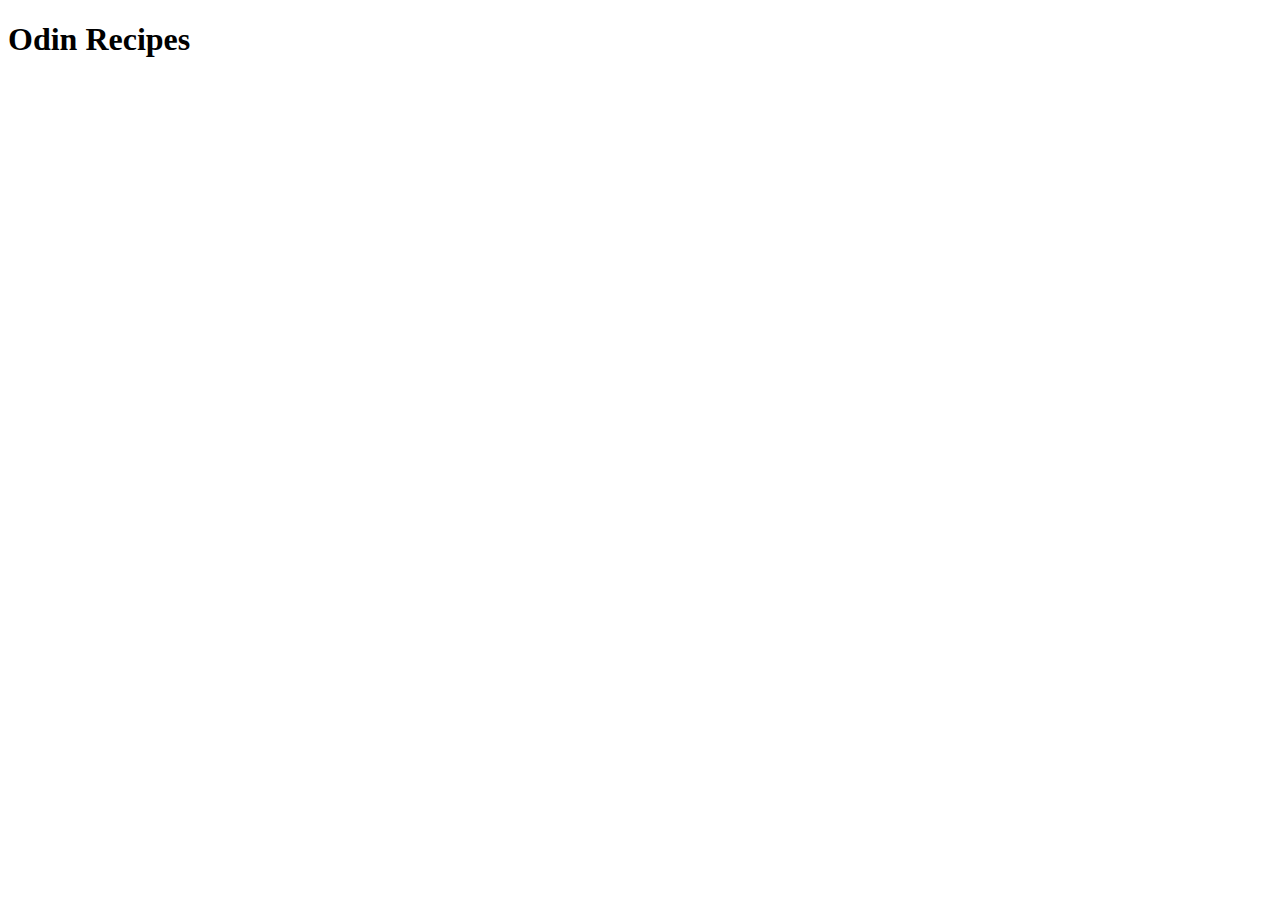
==== index.html @ f0be1fde "Add index.html" ====
<!DOCTYPE html>
<html lang="en">
<head>
    <meta charset="UTF-8">
    <meta http-equiv="X-UA-Compatible" content="IE=edge">
    <meta name="viewport" content="width=device-width, initial-scale=1.0">
    <title>Odin Recipes</title>
</head>
<body>
    <h1>Odin Recipes</h1>
</body>
</html>
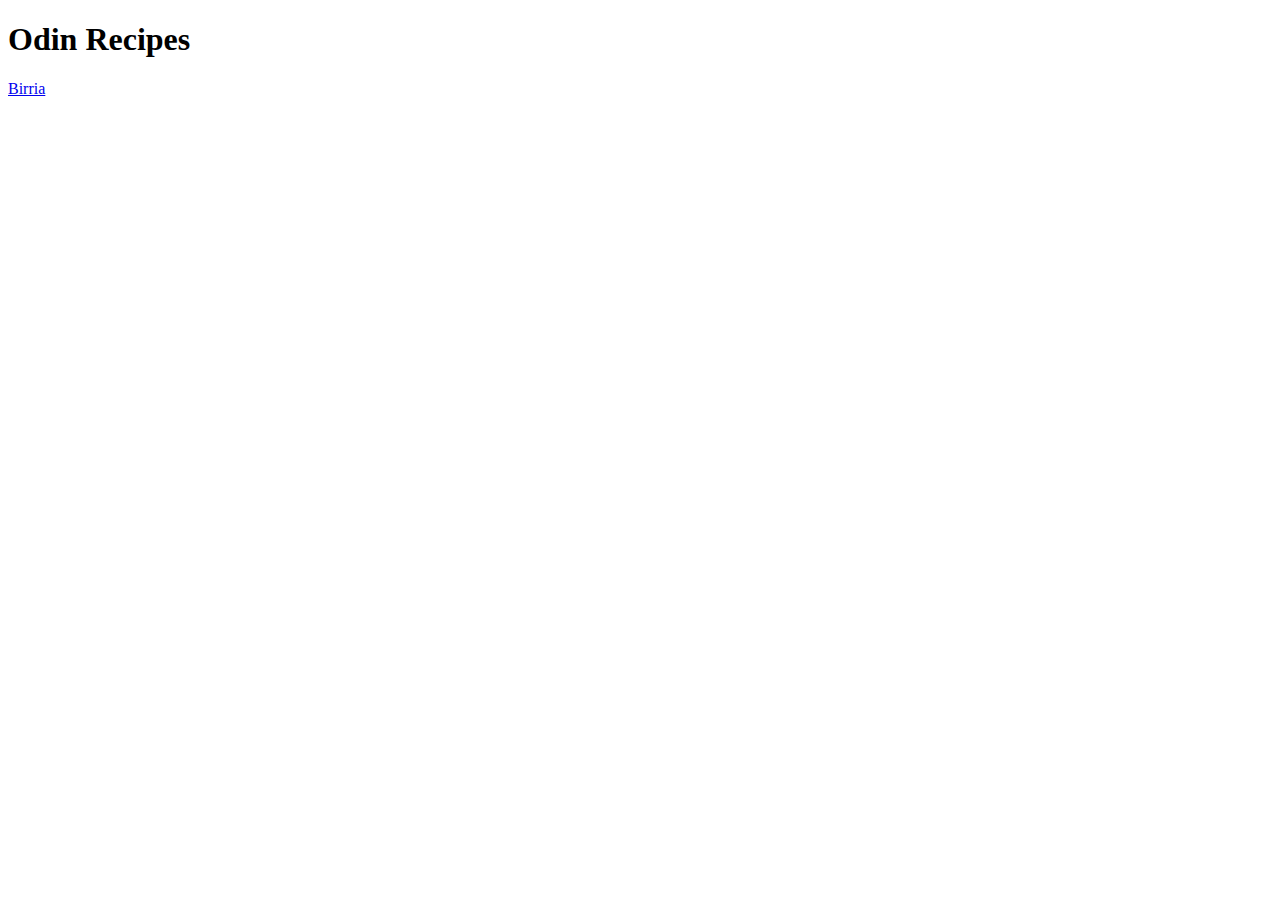
==== commit b121d92f: "Add Ingredients Add recipe steps" ====
--- a/index.html
+++ b/index.html
@@ -8,5 +8,6 @@
 </head>
 <body>
     <h1>Odin Recipes</h1>
+    <a href="recipes/birria.html">Birria</a>
 </body>
 </html>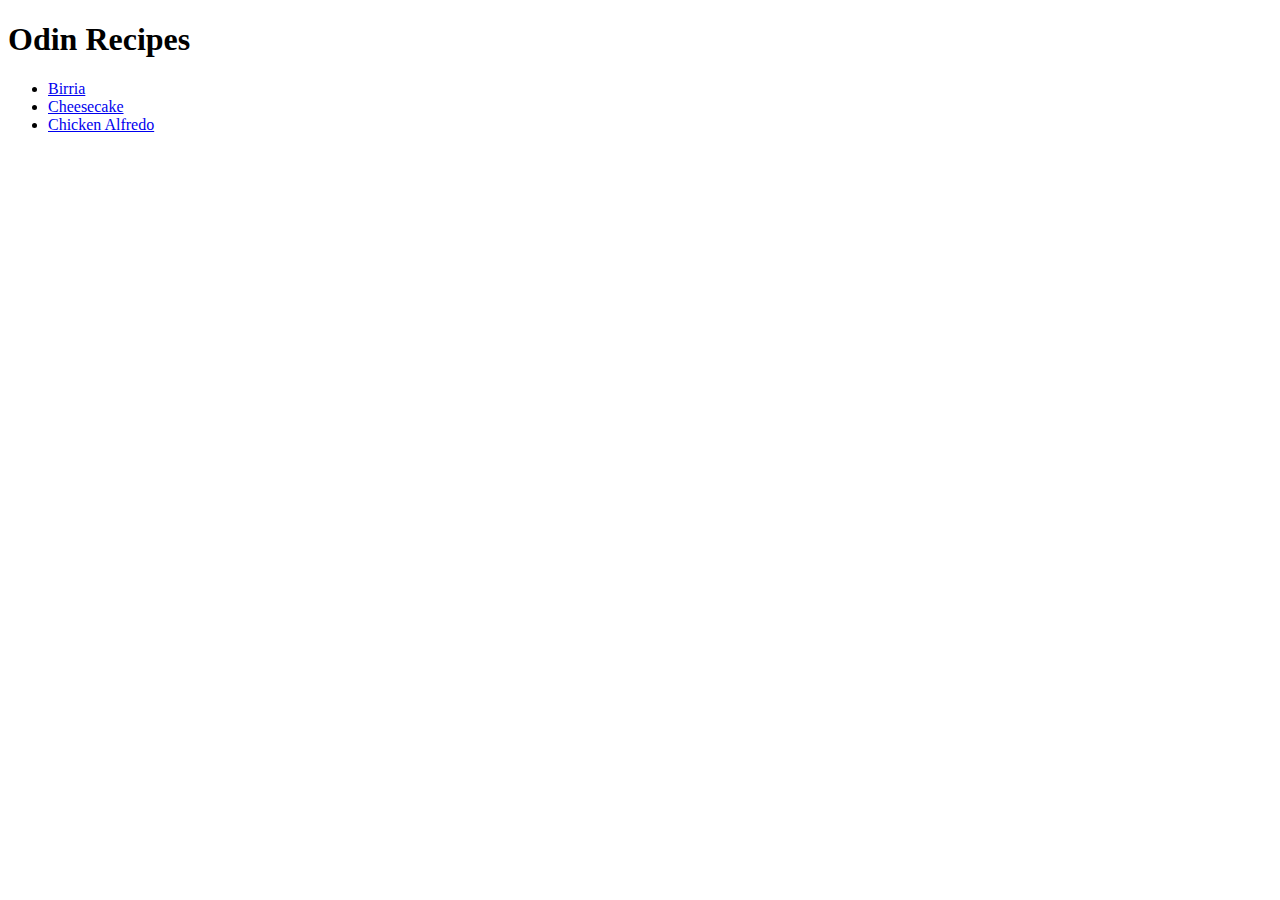
==== commit 457911d5: "Add cheesecake.html Add chicken-alfredo.html Modified index.html to add cheesecake.html and chicken-" ====
--- a/index.html
+++ b/index.html
@@ -8,6 +8,10 @@
 </head>
 <body>
     <h1>Odin Recipes</h1>
-    <a href="recipes/birria.html">Birria</a>
+    <ul>
+        <li><a href="recipes/birria.html">Birria</a></li>
+        <li><a href="recipes/cheesecake.html">Cheesecake</a></li>
+        <li><a href="recipes/chicken-alfredo.html">Chicken Alfredo</a></li>
+    </ul>
 </body>
 </html>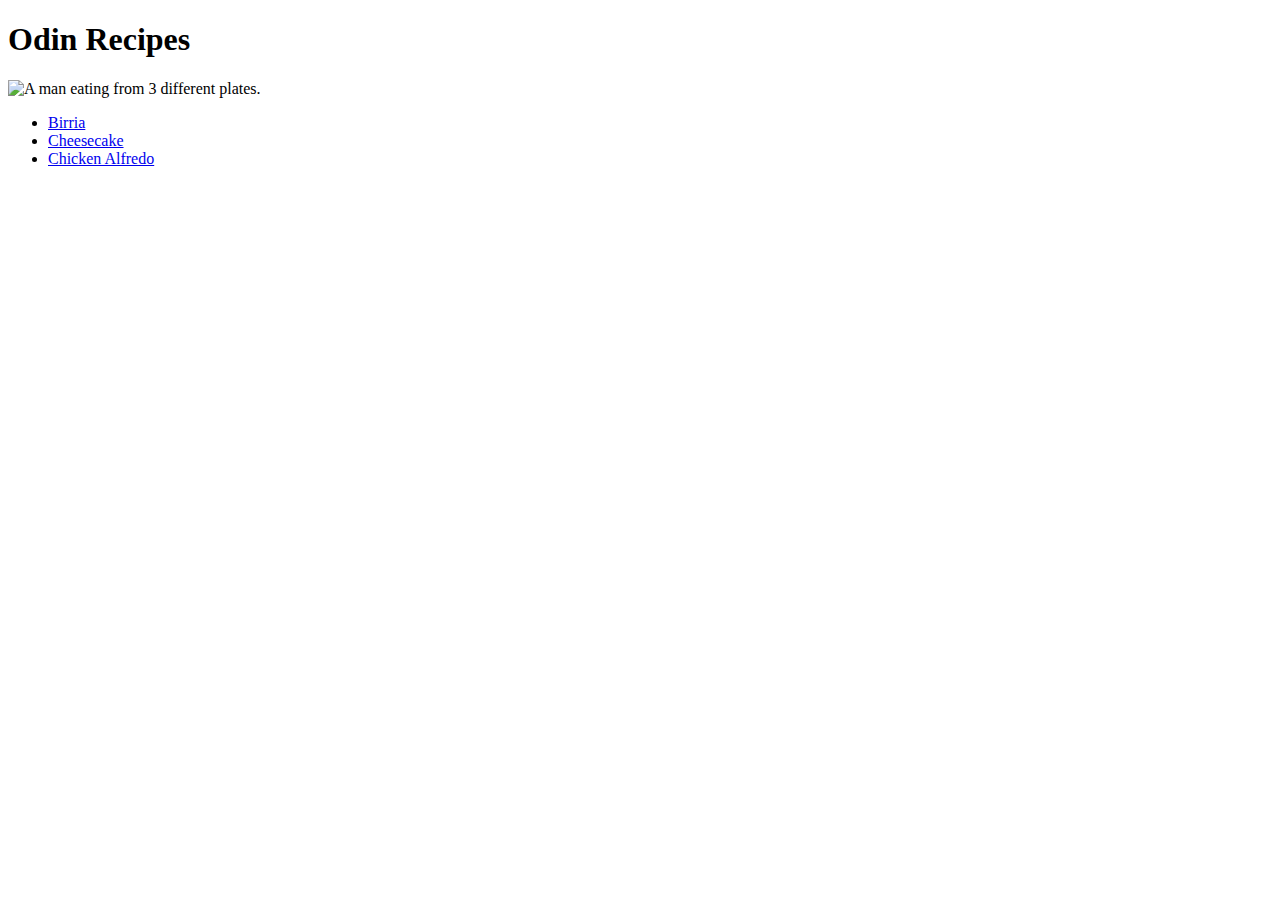
==== commit 4245e19c: "Add img to index.html" ====
--- a/index.html
+++ b/index.html
@@ -8,6 +8,7 @@
 </head>
 <body>
     <h1>Odin Recipes</h1>
+    <img src="https://pbs.twimg.com/media/EsTTruWUYAMFPr3.jpg" alt="A man eating from 3 different plates.">
     <ul>
         <li><a href="recipes/birria.html">Birria</a></li>
         <li><a href="recipes/cheesecake.html">Cheesecake</a></li>
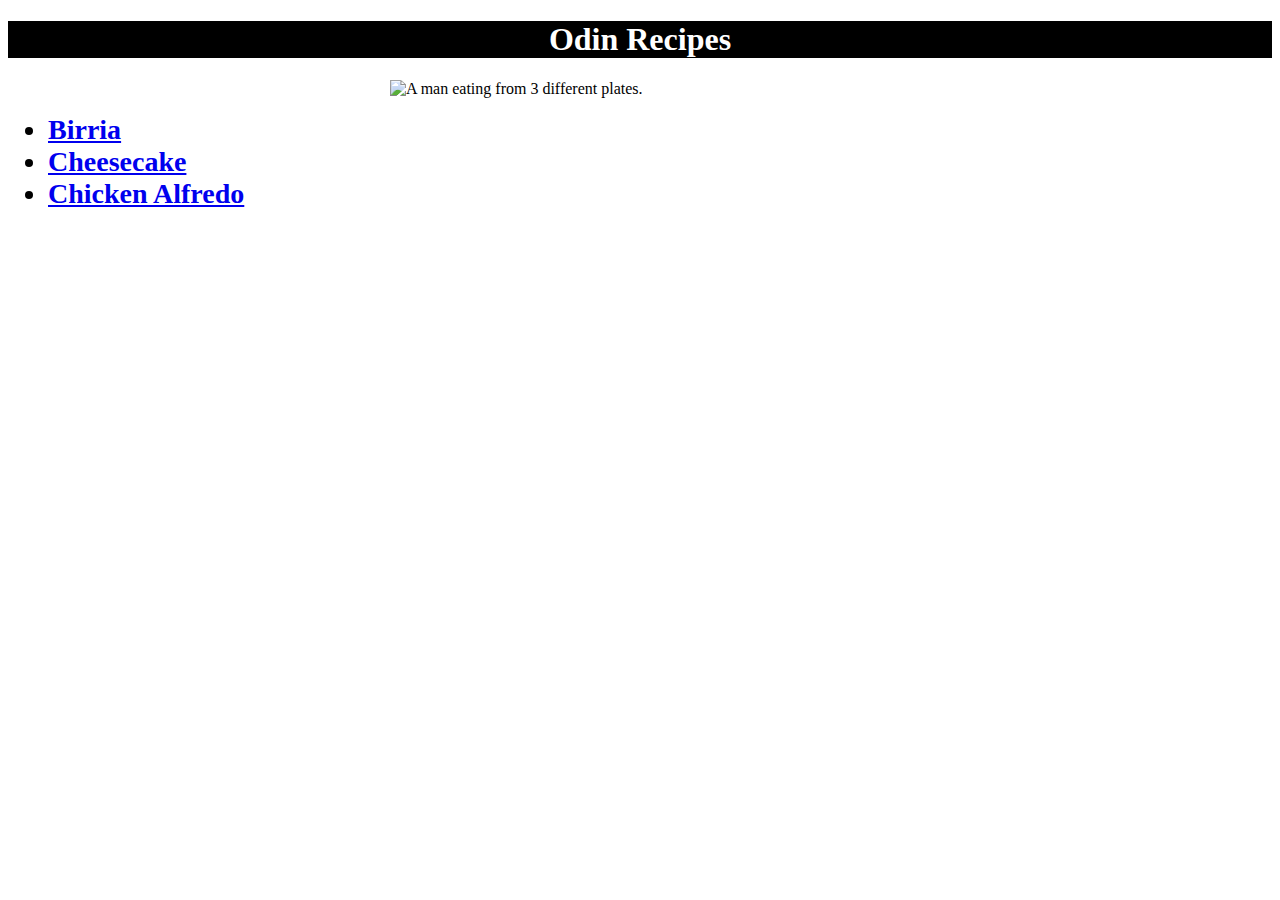
==== commit 4c2dfe6a: "Add style.css" ====
--- a/index.html
+++ b/index.html
@@ -5,14 +5,15 @@
     <meta http-equiv="X-UA-Compatible" content="IE=edge">
     <meta name="viewport" content="width=device-width, initial-scale=1.0">
     <title>Odin Recipes</title>
+    <link rel="stylesheet" href="style.css">
 </head>
 <body>
-    <h1>Odin Recipes</h1>
-    <img src="https://pbs.twimg.com/media/EsTTruWUYAMFPr3.jpg" alt="A man eating from 3 different plates.">
+    <h1 class="adjust-title">Odin Recipes</h1>
+    <img src="https://pbs.twimg.com/media/EsTTruWUYAMFPr3.jpg" alt="A man eating from 3 different plates." class="image-adjust">
     <ul>
-        <li><a href="recipes/birria.html">Birria</a></li>
-        <li><a href="recipes/cheesecake.html">Cheesecake</a></li>
-        <li><a href="recipes/chicken-alfredo.html">Chicken Alfredo</a></li>
+        <li class="recipe-list"><a href="recipes/birria.html">Birria</a></li>
+        <li class="recipe-list"><a href="recipes/cheesecake.html">Cheesecake</a></li>
+        <li class="recipe-list"><a href="recipes/chicken-alfredo.html">Chicken Alfredo</a></li>
     </ul>
 </body>
 </html>--- a/style.css
+++ b/style.css
@@ -0,0 +1,19 @@
+.adjust-title {
+    text-align: center;
+    background-color: black;
+    color: white;
+}
+
+.image-adjust {
+    display: block;
+    margin-left: auto;
+    margin-right: auto;
+    height: auto;
+    width: 500px;
+    
+}
+
+.recipe-list {
+    font-size: 28px;
+    font-weight: bold;
+}